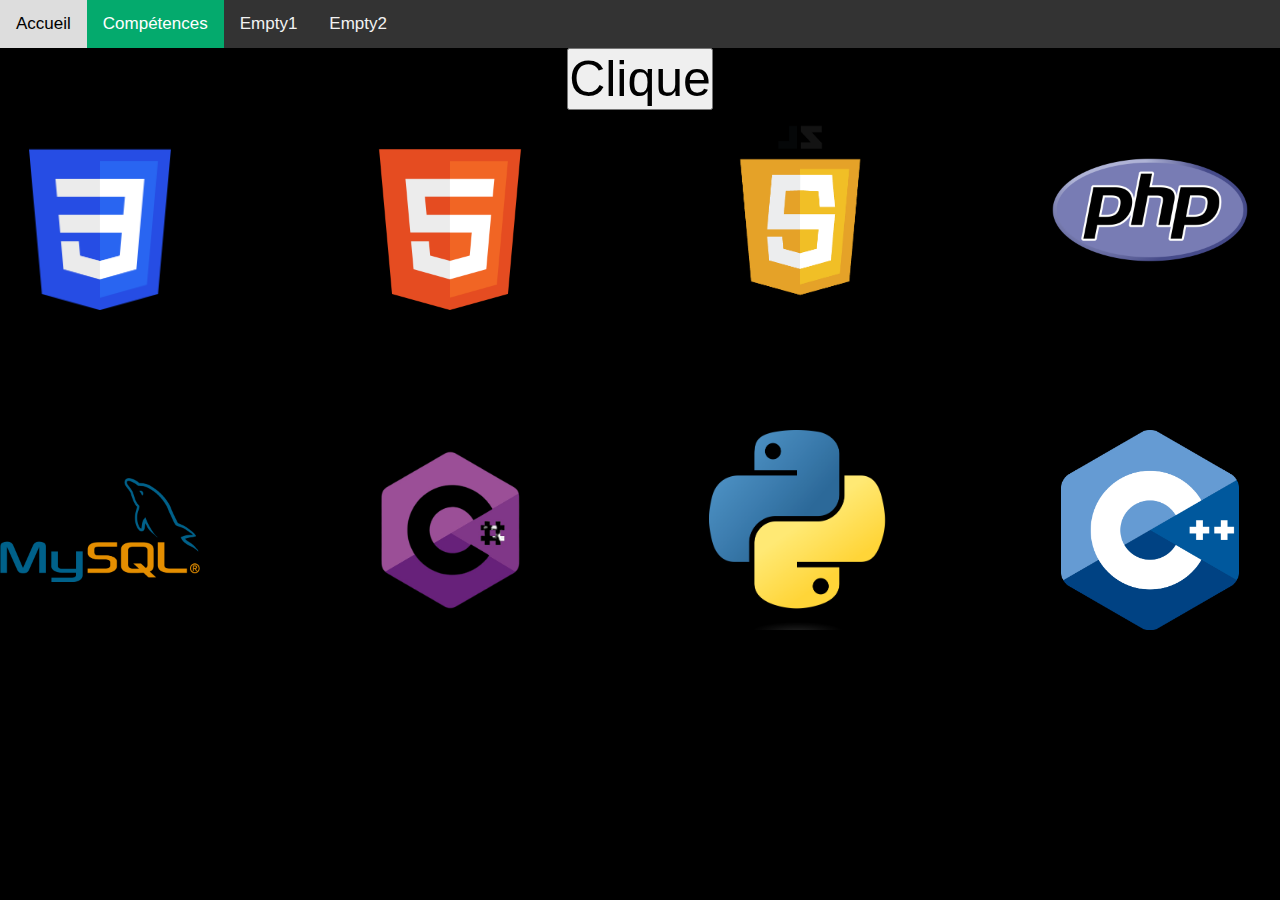
==== competences.html @ 65b3c562 ":sparkles: Page Compétence/Accueil" ====
<!DOCTYPE html>
<html lang="en">
<head>
    <meta charset="UTF-8">
    <meta http-equiv="X-UA-Compatible" content="IE=edge">
    <meta name="viewport" content="width=device-width, initial-scale=1.0">
    <link rel="stylesheet" href="style.css">
    <title>Document</title>
</head>
<body>
    <script src="https://code.jquery.com/jquery-3.6.1.min.js" integrity="sha256-o88AwQnZB+VDvE9tvIXrMQaPlFFSUTR+nldQm1LuPXQ=" crossorigin="anonymous"></script>
    <script src="jGravity.js"></script>
    <script src="gravite.js"></script>
    <script src="script.js"></script>

    <link rel="stylesheet" href="https://cdnjs.cloudflare.com/ajax/libs/font-awesome/4.7.0/css/font-awesome.min.css">

    <div class="topnav" id="myTopnav">
        <a href="index.html">Accueil</a>
        <a href="competences.html" class="active">Compétences</a>
        <a href="#contact">Empty1</a>
        <a href="#about">Empty2</a>
    </div>


    <div class="BoutonMagique ignoreMe">
        <button class="jGravity ignoreMe" id="changeMe" onclick="ChangeName()">Clique</button>
    </div>

    <section class="sectionGrav">
        <div class="gravitation">
            <img src="images/logoCSS.png" alt="" class="ignoreMe">
        </div>

        <div class="gravitation">
            <img src="images/logoHTML.png" alt="" class="ignoreMe">
        </div>

        <div class="gravitation">
            <img src="images/logoJS.png" alt="" class="ignoreMe">
        </div>

        <div class="gravitation">
            <img src="images/logoPhp.png" alt="" class="ignoreMe">
        </div>

        <div class="gravitation">
            <img src="images/logoSql.png" alt="" class="ignoreMe">
        </div>

        <div class="gravitation">
            <img src="images/logosharp.png" alt="" class="ignoreMe">
        </div>

        <div class="gravitation">
            <img src="images/logopython.png" alt="" class="ignoreMe">
        </div>

        <div class="gravitation">
            <img src="images/c++.png" alt="" class="ignoreMe">
        </div>
    </section>





</div>
</body>
</html>
---- style.css ----
*{
    margin: 0;
    padding: 0;
    box-sizing: border-box;
    font-size: 50px;
    font-family: sans-serif;
}

body{
    background-color: black;
    background-position: center;
}

.gravitation{
    width: 200px;
    height: 200px;
}

.gravitation img{
    width: 100%;
    height: 100%;
    object-fit: contain;
}


.sectionGrav{
    display: grid;
    gap: 120px;
    grid-template-columns: 1fr 1fr 1fr 1fr;
    grid-template-rows: repeat(4, 1fr);
    height: 80vh;
}


.topnav {
    background-color: #333;
    overflow: hidden;
}


.topnav a {
    float: left;
    display: block;
    color: #f2f2f2;
    text-align: center;
    padding: 14px 16px;
    text-decoration: none;
    font-size: 17px;
}


.topnav a:hover {
    background-color: #ddd;
    color: black;
}


.topnav a.active {
    background-color: #04AA6D;
    color: white;
}


.topnav .icon {
    display: none;
}

.BoutonMagique{
    display: flex;
    justify-content: center;
}
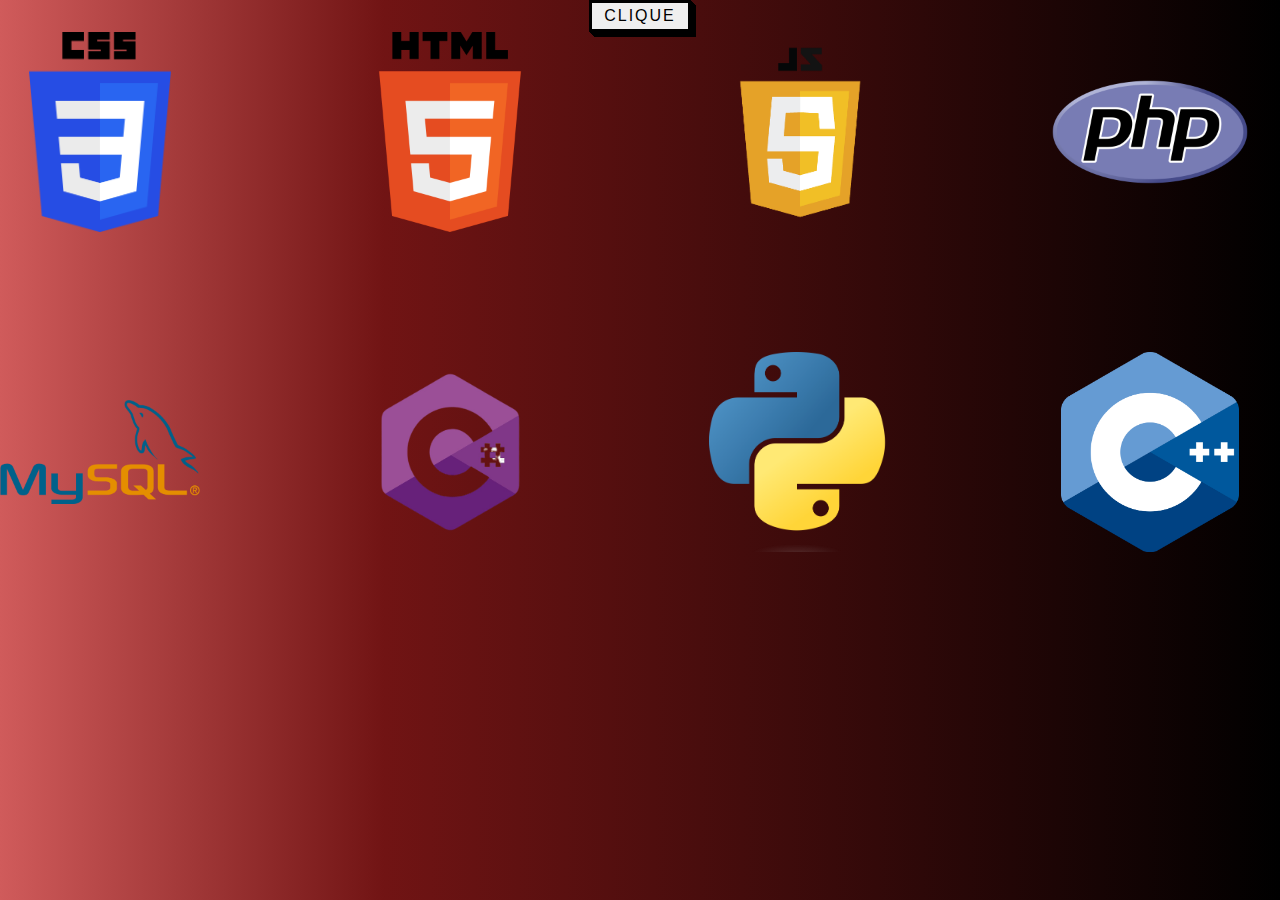
==== commit 852760b1: ":sparkles: feat footer" ====
--- a/competences.html
+++ b/competences.html
@@ -4,10 +4,10 @@
     <meta charset="UTF-8">
     <meta http-equiv="X-UA-Compatible" content="IE=edge">
     <meta name="viewport" content="width=device-width, initial-scale=1.0">
-    <link rel="stylesheet" href="style.css">
+    <link rel="stylesheet" href="build.css">
     <title>Document</title>
 </head>
-<body>
+<body class="competence_gravite">
     <script src="https://code.jquery.com/jquery-3.6.1.min.js" integrity="sha256-o88AwQnZB+VDvE9tvIXrMQaPlFFSUTR+nldQm1LuPXQ=" crossorigin="anonymous"></script>
     <script src="jGravity.js"></script>
     <script src="gravite.js"></script>
@@ -15,16 +15,10 @@
 
     <link rel="stylesheet" href="https://cdnjs.cloudflare.com/ajax/libs/font-awesome/4.7.0/css/font-awesome.min.css">
 
-    <div class="topnav" id="myTopnav">
-        <a href="index.html">Accueil</a>
-        <a href="competences.html" class="active">Compétences</a>
-        <a href="#contact">Empty1</a>
-        <a href="#about">Empty2</a>
-    </div>
 
 
     <div class="BoutonMagique ignoreMe">
-        <button class="jGravity ignoreMe" id="changeMe" onclick="ChangeName()">Clique</button>
+        <button class="jGravity ignoreMe button-54" id="changeMe" onclick="ChangeName()">Clique</button>
     </div>
 
     <section class="sectionGrav">
--- a/build.css
+++ b/build.css
@@ -0,0 +1,579 @@
+@import "https://fonts.googleapis.com/css?family=Montserrat:300, 400, 700&display=swap";
+* {
+  margin: 0;
+  padding: 0;
+  box-sizing: border-box;
+}
+
+html {
+  font-size: 10px;
+  font-family: "Montserrat", sans-serif;
+  scroll-behavior: smooth;
+}
+
+a {
+  text-decoration: none;
+}
+
+.container {
+  min-height: 100vh;
+  width: 100%;
+  display: flex;
+  align-items: center;
+  justify-content: center;
+}
+
+img {
+  height: 100%;
+  width: 100%;
+  object-fit: cover;
+}
+
+p {
+  color: black;
+  font-size: 1.4rem;
+  margin-top: 5px;
+  line-height: 2.5rem;
+  font-weight: 300;
+  letter-spacing: 0.05rem;
+}
+
+.section-title {
+  font-size: 4rem;
+  font-weight: 300;
+  color: black;
+  margin-bottom: 10px;
+  text-transform: uppercase;
+  letter-spacing: 0.2rem;
+  text-align: center;
+}
+.section-title span {
+  color: rgb(105, 176, 13);
+}
+
+.cta {
+  display: inline-block;
+  padding: 10px 30px;
+  color: white;
+  background-color: transparent;
+  border: 2px solid rgb(105, 176, 13);
+  font-size: 2rem;
+  text-transform: uppercase;
+  letter-spacing: 0.1rem;
+  margin-top: 30px;
+  transition: 0.3s ease;
+  transition-property: background-color, color;
+}
+.cta:hover {
+  color: white;
+  background-color: rgb(105, 176, 13);
+}
+
+.marque h1 {
+  font-size: 3rem;
+  text-transform: uppercase;
+  color: white;
+}
+.marque h1 span {
+  color: rgb(105, 176, 13);
+}
+
+#header {
+  position: fixed;
+  z-index: 1000;
+  left: 0;
+  top: 0;
+  width: 100vw;
+  height: auto;
+}
+#header .header {
+  min-height: 8vh;
+  background-color: rgba(31, 30, 30, 0.24);
+  transition: 0.3s ease background-color;
+}
+#header .navbar {
+  display: flex;
+  align-items: center;
+  justify-content: space-between;
+  width: 100%;
+  height: 100%;
+  max-width: 1300px;
+  padding: 0 10px;
+}
+#header .navlist ul {
+  list-style: none;
+  position: absolute;
+  background-color: rgb(31, 30, 30);
+  width: 100vw;
+  height: 100vh;
+  left: 100%;
+  top: 0;
+  display: flex;
+  flex-direction: column;
+  justify-content: center;
+  align-items: center;
+  z-index: 1;
+  overflow-x: hidden;
+  transition: 0.5s ease left;
+}
+#header .navlist ul a {
+  font-size: 2.5rem;
+  font-weight: 500;
+  letter-spacing: 0.2rem;
+  text-decoration: none;
+  color: white;
+  text-transform: uppercase;
+  padding: 20px;
+  display: block;
+}
+#header .navlist ul a::after {
+  content: attr(data-after);
+  position: absolute;
+  top: 50%;
+  left: 50%;
+  transform: translate(-50%, -50%) scale(0);
+  color: rgba(240, 248, 255, 0.021);
+  font-size: 13rem;
+  letter-spacing: 50px;
+  z-index: -1;
+  transition: 0.3s ease letter-spacing;
+}
+#header .navlist ul li:hover a {
+  color: rgb(105, 176, 13);
+}
+#header .navlist ul li:hover a::after {
+  transform: translate(-50%, -50%) scale(1);
+  letter-spacing: initial;
+}
+#header .navlist ul.active {
+  left: 0%;
+}
+#header .hamburger {
+  height: 60px;
+  width: 60px;
+  display: inline-block;
+  border: 3px solid white;
+  border-radius: 50%;
+  position: relative;
+  display: flex;
+  align-items: center;
+  justify-content: center;
+  z-index: 100;
+  cursor: pointer;
+  transform: scale(0.8);
+  margin-right: 20px;
+}
+#header .hamburger:after {
+  position: absolute;
+  content: "";
+  height: 100%;
+  width: 100%;
+  border-radius: 50%;
+  border: 3px solid white;
+  animation: hamburger_puls 1s ease infinite;
+}
+#header .hamburger .bar {
+  height: 2px;
+  width: 30px;
+  position: relative;
+  background-color: white;
+  z-index: -1;
+}
+#header .hamburger .bar::after {
+  content: "";
+  position: absolute;
+  height: 100%;
+  width: 100%;
+  left: 0;
+  background-color: white;
+  transition: 0.3s ease;
+  transition-property: top, bottom;
+  top: 8px;
+}
+#header .hamburger .bar::before {
+  content: "";
+  position: absolute;
+  height: 100%;
+  width: 100%;
+  left: 0;
+  background-color: white;
+  transition: 0.3s ease;
+  transition-property: top, bottom;
+  bottom: 8px;
+}
+#header .hamburger.active .bar::before {
+  bottom: 0;
+}
+#header .hamburger.active .bar::after {
+  top: 0;
+}
+
+.competence_gravite {
+  background: rgb(208, 91, 91);
+  background: linear-gradient(90deg, rgb(208, 91, 91) 0%, rgb(113, 20, 20) 30%, rgb(0, 0, 0) 100%);
+}
+
+.gravitation {
+  width: 200px;
+  height: 200px;
+}
+.gravitation img {
+  width: 100%;
+  height: 100%;
+  object-fit: contain;
+}
+
+.sectionGrav {
+  display: grid;
+  gap: 120px;
+  grid-template-columns: 1fr 1fr 1fr 1fr;
+  grid-template-rows: repeat(4, 1fr);
+  height: 80vh;
+}
+
+.BoutonMagique {
+  display: flex;
+  justify-content: center;
+}
+
+.button-54 {
+  font-family: "Open Sans", sans-serif;
+  font-size: 16px;
+  letter-spacing: 2px;
+  text-decoration: none;
+  text-transform: uppercase;
+  color: #000;
+  cursor: pointer;
+  border: 3px solid;
+  padding: 0.25em 0.5em;
+  box-shadow: 1px 1px 0px 0px, 2px 2px 0px 0px, 3px 3px 0px 0px, 4px 4px 0px 0px, 5px 5px 0px 0px;
+  position: relative;
+  user-select: none;
+  -webkit-user-select: none;
+  touch-action: manipulation;
+}
+.button-54:active {
+  box-shadow: 0px 0px 0px 0px;
+  top: 5px;
+  left: 5px;
+}
+
+#adam {
+  background-image: url(images/adamsimon.jpg.png);
+  background-size: cover;
+  position: relative;
+  z-index: 1;
+}
+#adam::after {
+  content: "";
+  position: absolute;
+  left: 0;
+  top: 0;
+  height: 100%;
+  width: 100%;
+  background-color: black;
+  opacity: 0.7;
+  z-index: -1;
+}
+#adam .adam {
+  max-width: 1200px;
+  margin: 0 auto;
+  padding: 0 50px;
+  justify-content: flex-start;
+}
+#adam h1 {
+  display: block;
+  width: fit-content;
+  font-size: 4rem;
+  position: relative;
+  color: transparent;
+  animation: text_reveal 0.5s ease forwards;
+  animation-delay: 1s;
+}
+#adam h1:nth-child(1) {
+  animation-delay: 1s;
+}
+#adam h1:nth-child(1) span {
+  animation-delay: 0.5s;
+}
+#adam h1:nth-child(2) {
+  animation-delay: 2s;
+}
+#adam h1:nth-child(2) span {
+  animation-delay: 1.5s;
+}
+#adam h1:nth-child(3) {
+  animation: text_reveal_name 0.5s ease forwards;
+  animation-delay: 3s;
+}
+#adam h1:nth-child(3) span {
+  animation-delay: 2.5s;
+}
+#adam h1 span {
+  position: absolute;
+  top: 0;
+  left: 0;
+  height: 100%;
+  width: 0;
+  background-color: rgb(105, 176, 13);
+  animation: text_reveal_box 1s ease;
+  animation-delay: 0.5s;
+}
+
+#competences .competences {
+  flex-direction: column;
+  text-align: center;
+  max-width: 1500px;
+  margin: 0 auto;
+  padding: 100px 0;
+}
+#competences .competence-top {
+  max-width: 500px;
+  margin: 0 auto;
+}
+#competences .competence-bottom {
+  display: flex;
+  align-items: center;
+  justify-content: center;
+  flex-wrap: wrap;
+  margin-top: 50px;
+}
+#competences .competence-bottom .icon {
+  height: 80px;
+  width: 80px;
+  margin-bottom: 20px;
+}
+#competences .competence-bottom .icon img {
+  width: 100%;
+  height: auto;
+}
+#competences .itemCompetence {
+  flex-basis: 80%;
+  display: flex;
+  align-items: flex-start;
+  justify-content: center;
+  flex-direction: column;
+  padding: 30px;
+  border-radius: 10px;
+  margin: 10px 5%;
+  position: relative;
+  z-index: 1;
+  overflow: hidden;
+}
+#competences .itemCompetence::after {
+  content: "";
+  position: absolute;
+  left: 0;
+  top: 0;
+  height: 100%;
+  width: 100%;
+  background-image: linear-gradient(60deg, #29323c 0%, #485563 100%);
+  opacity: 0.9;
+  z-index: -1;
+}
+#competences .itemCompetence h2 {
+  font-size: 2rem;
+  color: white;
+  margin-bottom: 10px;
+  text-transform: uppercase;
+}
+#competences .itemCompetence p {
+  color: white;
+  text-align: left;
+}
+
+@keyframes text_reveal_box {
+  50% {
+    width: 100%;
+    left: 0;
+  }
+  100% {
+    width: 0;
+    left: 100%;
+  }
+}
+@keyframes text_reveal {
+  100% {
+    color: white;
+  }
+}
+@keyframes text_reveal_name {
+  100% {
+    color: rgb(105, 176, 13);
+    font-weight: 500;
+  }
+}
+#projects .projects {
+  flex-direction: column;
+  max-width: 1200px;
+  margin: 0 auto;
+  padding: 100px 0;
+}
+#projects .projects-header h1 {
+  margin-bottom: 50px;
+}
+#projects .all-projects {
+  display: flex;
+  align-items: center;
+  justify-content: center;
+  flex-direction: column;
+}
+#projects .project-item {
+  display: flex;
+  align-items: center;
+  justify-content: center;
+  flex-direction: column;
+  width: 80%;
+  margin: 20px auto;
+  overflow: hidden;
+  border-radius: 10px;
+}
+#projects .project-item:hover .project-img img {
+  transform: scale(1.1);
+}
+#projects .project-info {
+  padding: 30px;
+  flex-basis: 50%;
+  height: 100%;
+  display: flex;
+  align-items: flex-start;
+  justify-content: center;
+  flex-direction: column;
+  background-image: linear-gradient(60deg, #29323c 0%, #485563 100%);
+  color: white;
+}
+#projects .project-info a {
+  font-size: 4rem;
+  font-weight: 500;
+  text-decoration: none;
+  color: white;
+}
+#projects .project-info a:visited {
+  color: white;
+}
+#projects .project-info h2 {
+  font-size: 1.8rem;
+  font-weight: 500;
+  margin-top: 10px;
+}
+#projects .project-info p {
+  color: white;
+}
+#projects .project-img {
+  flex-basis: 50%;
+  height: 300px;
+  overflow: hidden;
+  position: relative;
+}
+#projects .project-img:after {
+  content: "";
+  position: absolute;
+  left: 0;
+  top: 0;
+  height: 100%;
+  width: 100%;
+  background-image: linear-gradient(60deg, #29323c 0%, #485563 100%);
+  opacity: 0.7;
+}
+#projects .project-img img {
+  transition: 0.3s ease transform;
+}
+
+#footer {
+  background-image: linear-gradient(60deg, #29323c 0%, #485563 100%);
+}
+#footer .footer {
+  min-height: 200px;
+  flex-direction: column;
+  padding-top: 50px;
+  padding-bottom: 10px;
+}
+#footer h2 {
+  color: white;
+  font-weight: 500;
+  font-size: 1.8rem;
+  letter-spacing: 0.1rem;
+  margin-top: 10px;
+  margin-bottom: 10px;
+}
+#footer .social-icon {
+  display: flex;
+  margin-bottom: 30px;
+}
+#footer .social-item {
+  height: 50px;
+  width: 50px;
+  margin: 0 5px;
+}
+#footer .social-item img {
+  filter: grayscale(1);
+  transition: 0.3s ease filter;
+}
+#footer .social-item:hover img {
+  filter: grayscale(0);
+}
+#footer p {
+  color: white;
+  font-size: 1.3rem;
+}
+
+@media only screen and (min-width: 1200px) {
+  #header .hamburger {
+    display: none;
+  }
+  #header .navlist ul {
+    position: initial;
+    display: block;
+    height: auto;
+    width: fit-content;
+    background-color: transparent;
+  }
+  #header .navlist ul li {
+    display: inline-block;
+  }
+  #header .navlist ul li a {
+    font-size: 1.8rem;
+  }
+  #header .navlist ul a:after {
+    display: none;
+  }
+}
+@media (min-width: 768px) {
+  .button-54 {
+    padding: 0.25em 0.75em;
+  }
+}
+@media only screen and (min-width: 768px) {
+  .cta {
+    font-size: 2.5rem;
+    padding: 20px 60px;
+  }
+  h1.section-title {
+    font-size: 6rem;
+  }
+  #adam h1 {
+    font-size: 7rem;
+  }
+  #services .service-bottom .service-item {
+    flex-basis: 45%;
+    margin: 2.5%;
+  }
+  #projects .project-item {
+    flex-direction: row;
+    height: 400px;
+    margin: 0;
+    width: 100%;
+    border-radius: 0;
+  }
+  #projects .project-item:nth-child(even) {
+    flex-direction: row-reverse;
+  }
+  #projects .all-projects .project-info {
+    height: 100%;
+  }
+  #projects .all-projects .project-img {
+    height: 100%;
+  }
+}
+
+/*# sourceMappingURL=build.CSS.map */
